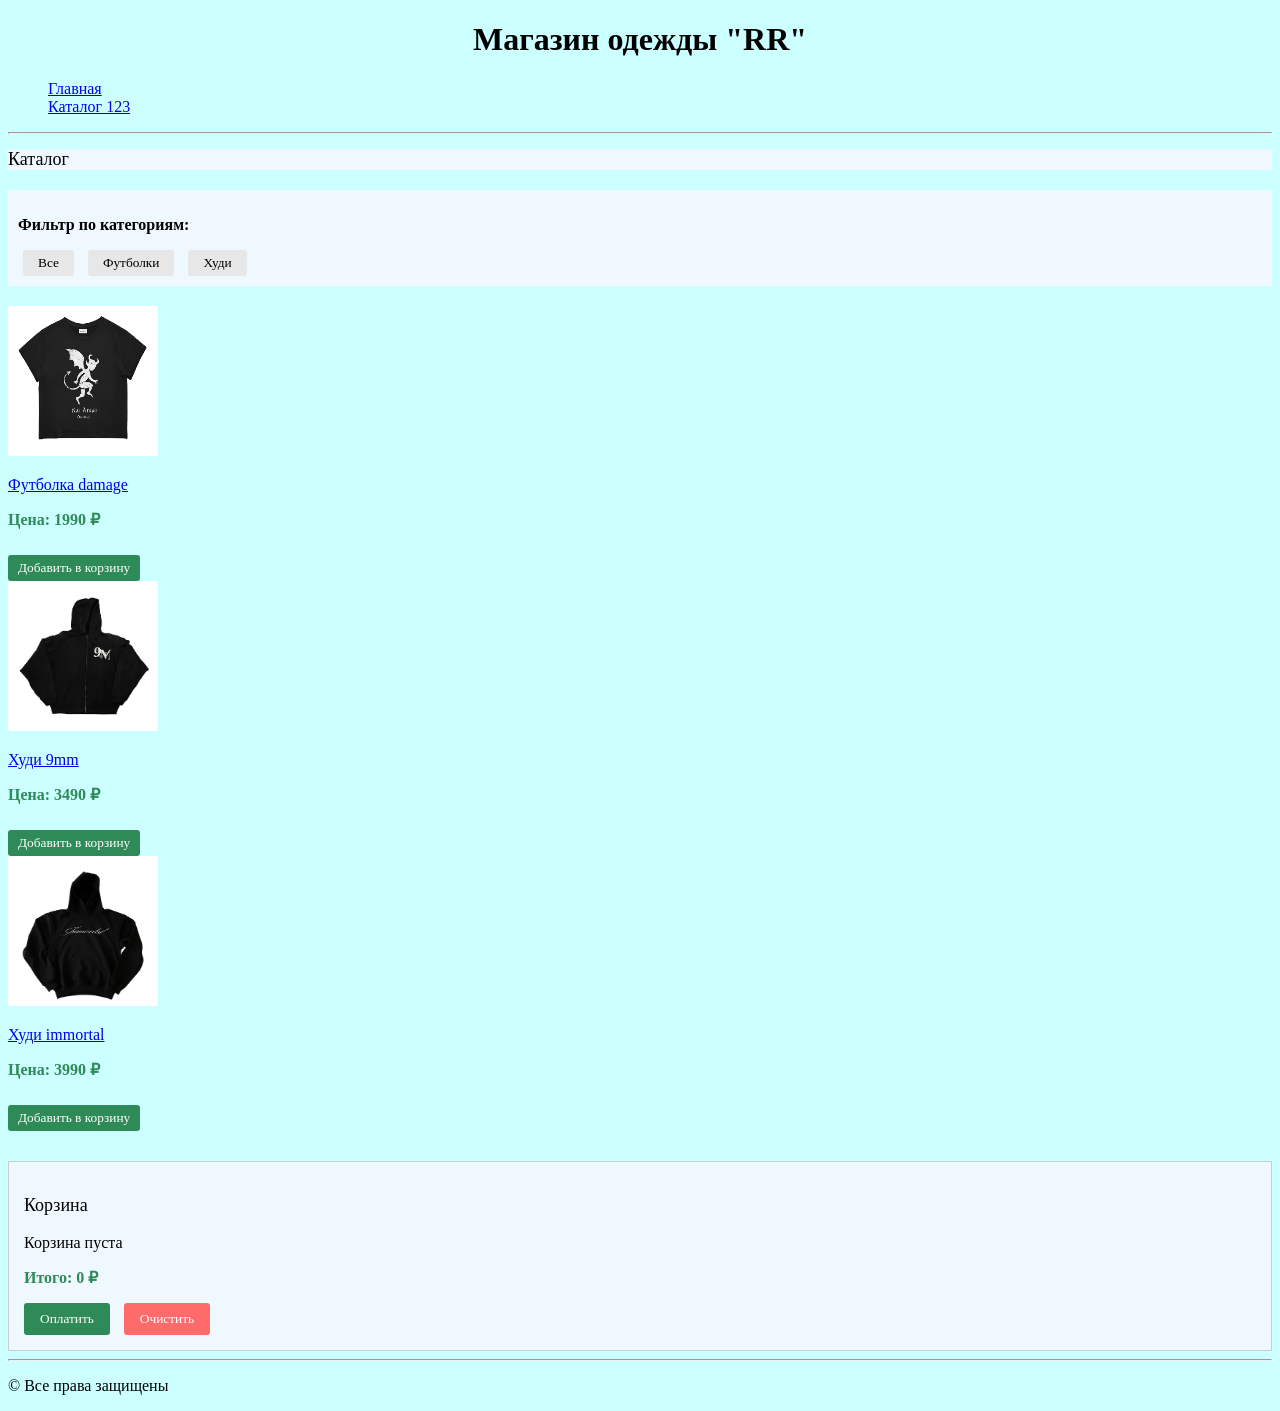
==== catalog.html @ 8d08e607 "test" ====
<!DOCTYPE html>
<html lang="ru">
<head>
    <meta charset="UTF-8">
    <title>Каталог - Магазин одежды "RR"</title>
    <link rel="stylesheet" href="styles/style.css">
</head>
<body>
    <h1>Магазин одежды "RR"</h1>
    <ul>
        <li><a href="index.html">Главная</a></li>
        <li><a href="catalog.html">Каталог 123</a></li>
    </ul>
    <hr>

    <h2>Каталог</h2>
    
    <div>
        <img src="images/t-shirt.jpg" alt="Футболка" width="150" height="150">
        <p><a href="tshirt.html">Футболка damage</a></p>
    </div>

    <div>
        <img src="images/hoodie1.jpg" alt="Худи" width="150" height="150">
        <p><a href="hoodie1.html">Худи 9mm</a></p>
    </div>

    <div>
        <img src="images/hoodie2.jpg" alt="Худи" width="150" height="150">
        <p><a href="hoodie2.html">Худи immortal</a></p>
    </div>

    <hr>

    <p>© Все права защищены</p>

    <script src="script.js"></script>
</body>
</html>
---- styles/style.css ----
body {
    background-color: rgb(204, 255, 255);
}
h1 {

text-align: center;

}

h2, h3 {
    color: black;
    font-size: 18px;
    font-weight: 400;
    background-color:aliceblue
    
}

ul {
    list-style-type: none;
}

#description {
    font-style: italic;
    font-size: 14px;
    line-height: 16px;
    color: rgb(46, 139, 87);
}



#info {
    font-weight: bold;
    color: rgb(128, 0, 128);
    list-style-image: url(../images/marker.jpg)
}
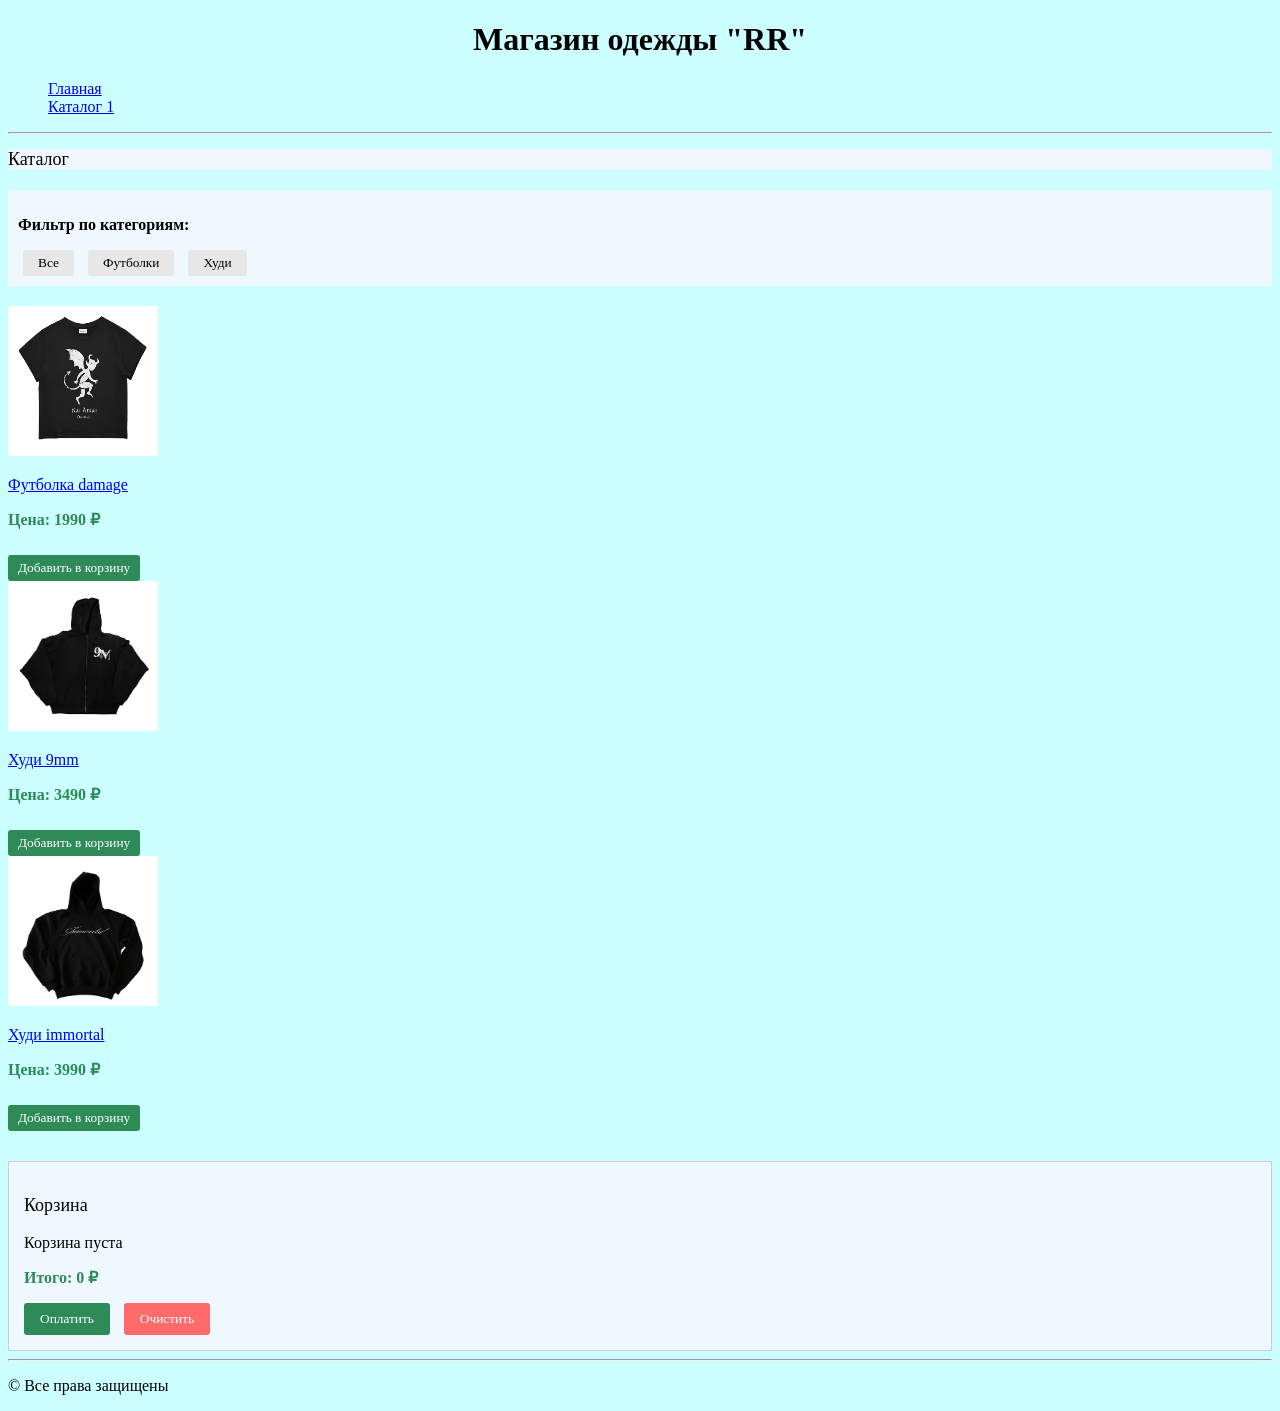
==== commit 2fbef9a6: "test branch" ====
--- a/catalog.html
+++ b/catalog.html
@@ -9,7 +9,7 @@
     <h1>Магазин одежды "RR"</h1>
     <ul>
         <li><a href="index.html">Главная</a></li>
-        <li><a href="catalog.html">Каталог 123</a></li>
+        <li><a href="catalog.html">Каталог 1</a></li>
     </ul>
     <hr>
 
